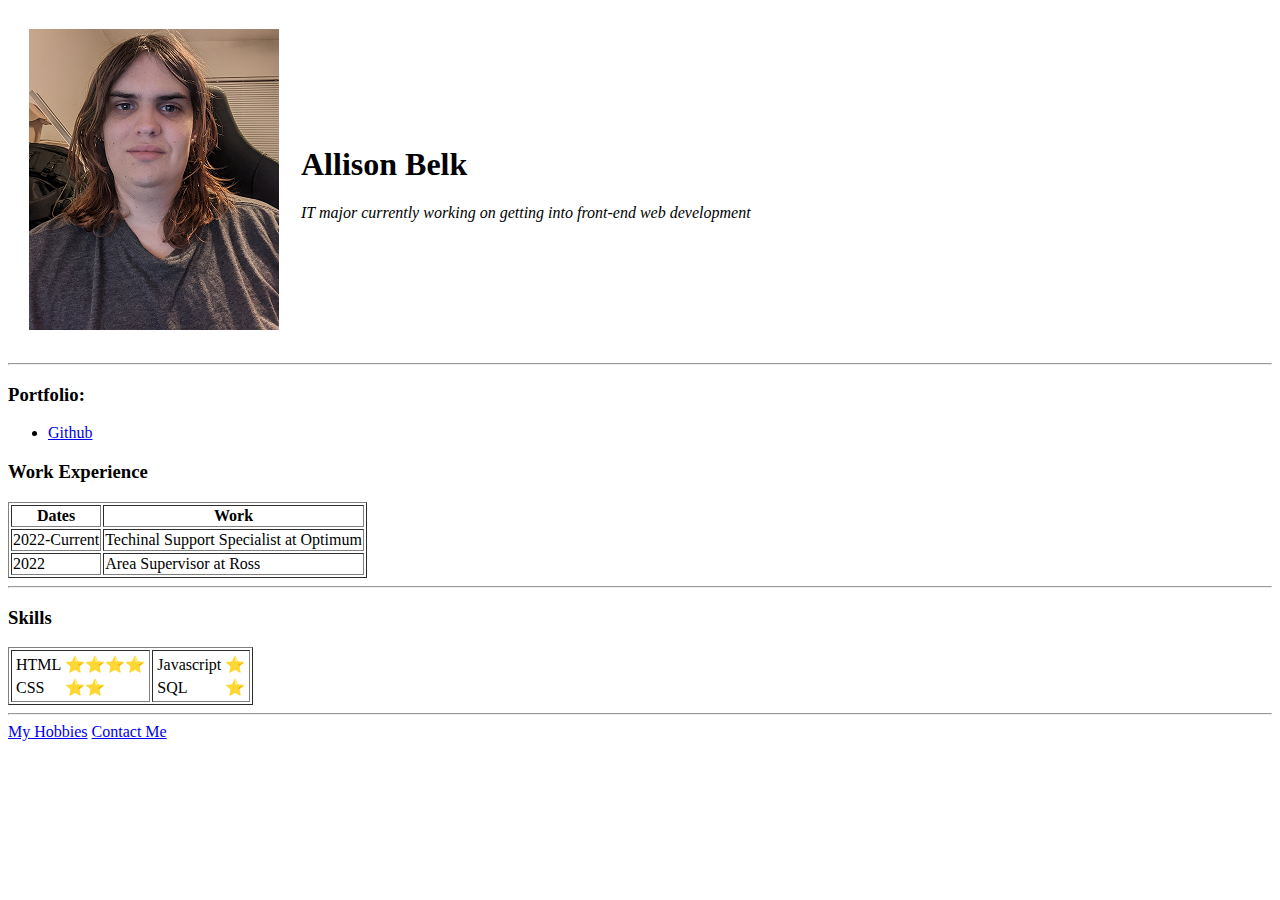
==== index.html @ abc8ac6b "Add initial CV website files" ====
<!DOCTYPE html>
<html>
    <head>
        <meta charset="utf-8">
        <Title>Allison's Personal Site</Title>
    </head>

    <body>
        <table cellspacing="20">
            <tr>
                <td>
                    <img src="images/Allie.png">
                </td>
                <td>
                    <h1>Allison Belk</h1>
                    <p><em>IT major currently working on getting into front-end web development</em></p>
                </td>
            </tr>
        </table>

        <hr>
        <h3>Portfolio:</h3>
        <ul>
            <li><a href="https://github.com/alliehb">Github</a></li>
        </ul>
        <h3>Work Experience</h3>
        <!--
            <tr> - table row
            <td> - table data
            <thead> - table head
            <tbody> - table body
            <tfoot> - table footer
            There are no table columns
            -->
        <table border="1px">
            <thead>
                <tr>
                    <th>Dates</th>
                    <th>Work</th>
                </tr>
            </thead>
            <tbody>
                <tr>
                    <td>2022-Current</td>
                    <td>Techinal Support Specialist at Optimum</td>
                </tr>
                <tr>
                    <td>2022</td>
                    <td>Area Supervisor at Ross</td>
                </tr>
            </tbody>
        </table>
        <hr>
        <h3>Skills</h3>
        <table border="1">
            <tr>
                <td>
                    <table>
                        <tr>
                            <td>HTML</td>
                            <td>⭐⭐⭐⭐</td>
                        </tr>
                        <tr>
                            <td>CSS</td>
                            <td>⭐⭐</td>
                        </tr>
                    </table>
                </td>
                <td>
                    <table>
                        <tr>
                            <td>Javascript</td>
                            <td>⭐</td>
                        </tr>
                        <tr>
                            <td>SQL</td>
                            <td>⭐</td>
                        </tr>
                    </table>
                </td>
            </tr>
        </table>
        <hr>
        <a href="hobbies.html">My Hobbies</a>
        <a href="contact.html">Contact Me</a>
    </body>
</html>
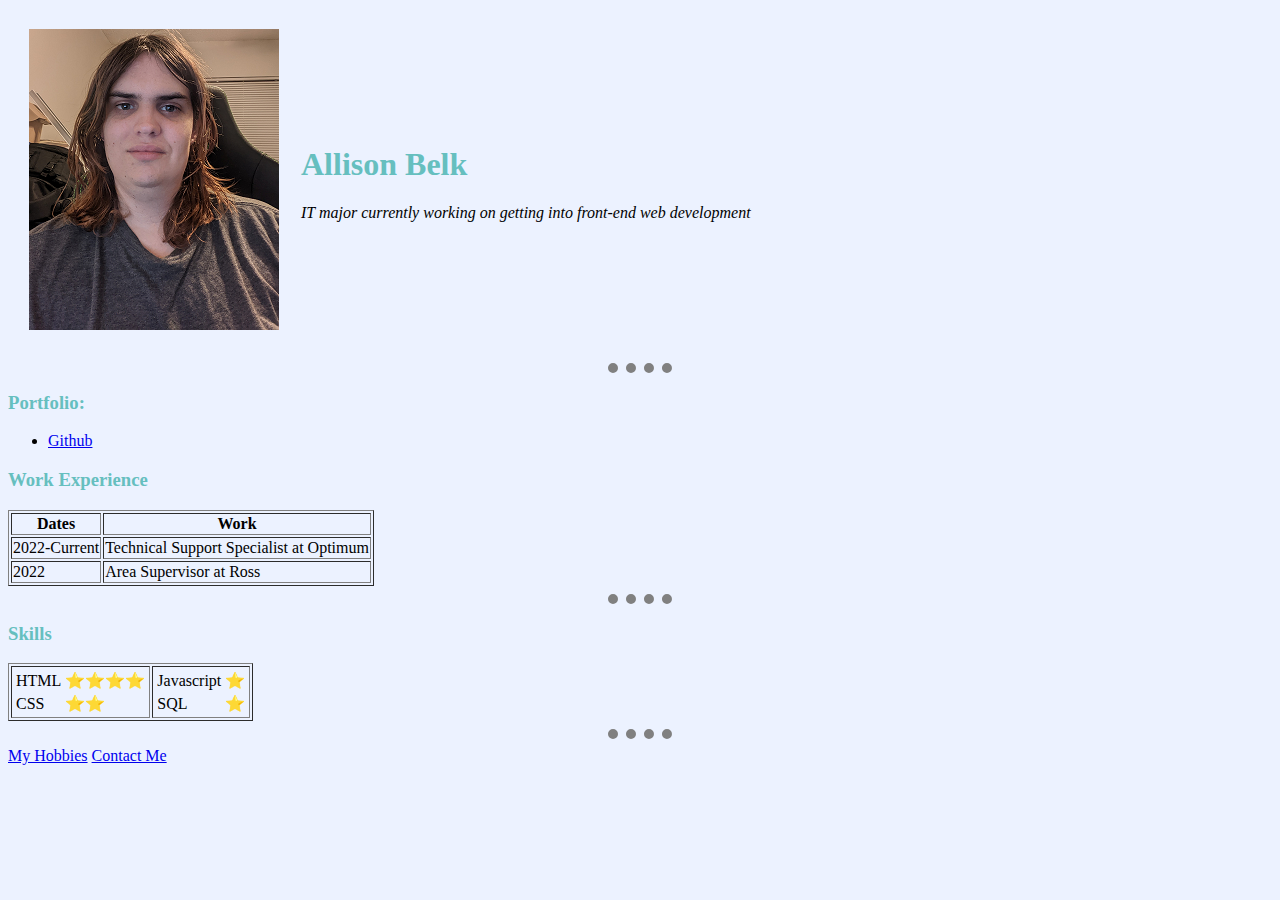
==== commit 1e762a2d: "Corrected misspellings and added basic CSS" ====
--- a/index.html
+++ b/index.html
@@ -3,6 +3,8 @@
     <head>
         <meta charset="utf-8">
         <Title>Allison's Personal Site</Title>
+        <link rel="stylesheet" href="css/styles.css">
+
     </head>
 
     <body>
@@ -42,7 +44,7 @@
             <tbody>
                 <tr>
                     <td>2022-Current</td>
-                    <td>Techinal Support Specialist at Optimum</td>
+                    <td>Technical Support Specialist at Optimum</td>
                 </tr>
                 <tr>
                     <td>2022</td>
--- a/css/styles.css
+++ b/css/styles.css
@@ -0,0 +1,16 @@
+body {
+    background-color: #ECF2FF;
+}
+
+hr {
+    border-style: none;
+    border-bottom-style: dotted;
+    border-width: 10px;
+    border-color: gray;
+    height: 0px;
+    width: 5%;
+}
+
+h1, h3 {
+    color: #66BFBF
+}